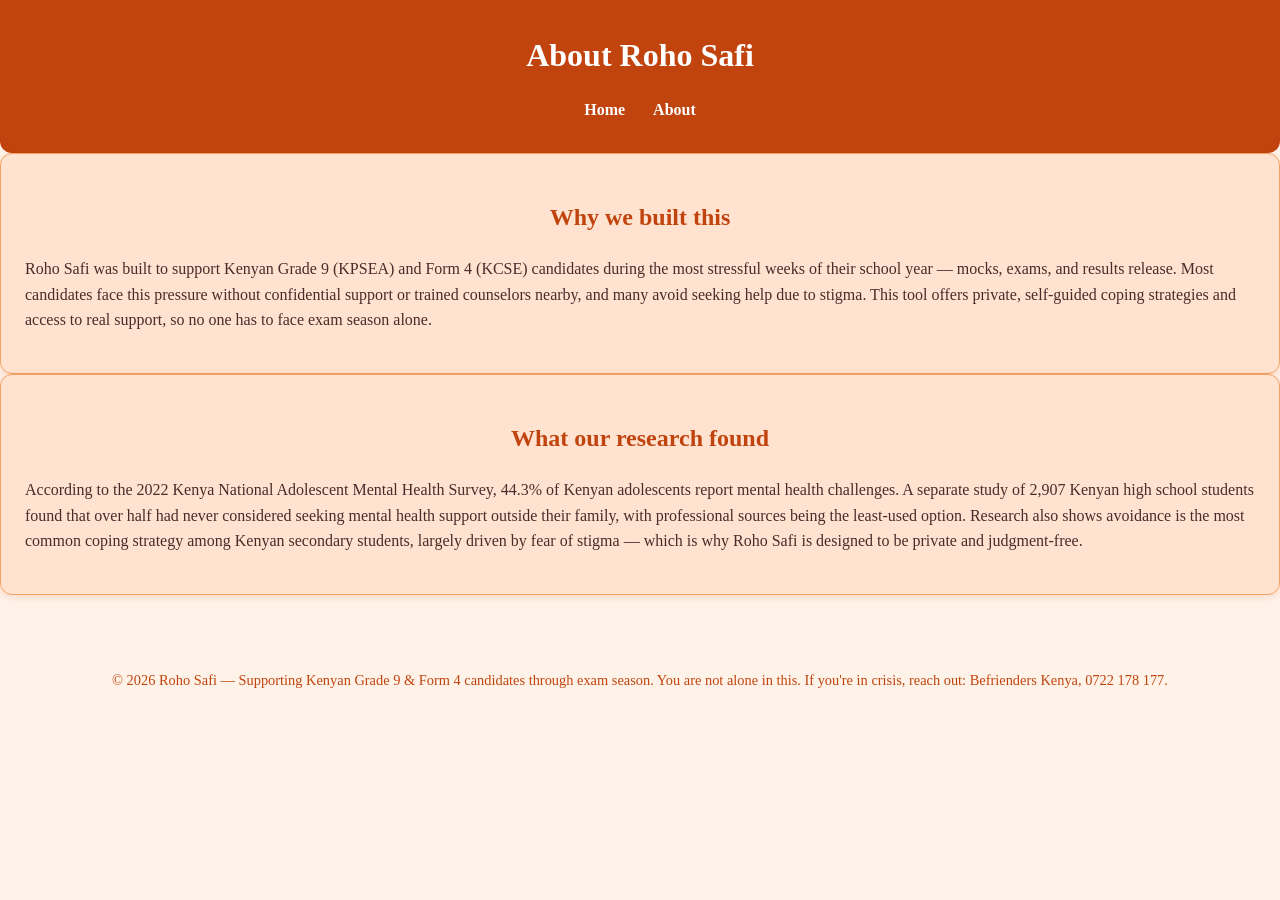
==== about.html @ c7c340bc "Add about page with navigation" ====
<!DOCTYPE html>
<html lang="en">
  <head>
    <link rel="icon" type="image/x-icon" href="favicon.png">
    <meta charset="UTF-8">
    <meta name="viewport" content="width=device-width, initial-scale=1.0">
    <title>About — Roho Safi</title>
    <link rel="stylesheet" href="styles.css">
  </head>
  <body>
    <header>
      <h1>About Roho Safi</h1>
      <nav>
        <a href="index.html">Home</a>
        <a href="about.html">About</a>
      </nav>
    </header>
    <main>
      <section id="about">
        <h2>Why we built this</h2>
        <p>Roho Safi was built to support Kenyan Grade 9 (KPSEA) and Form 4 (KCSE) candidates during the most stressful weeks of their school year — mocks, exams, and results release. Most candidates face this pressure without confidential support or trained counselors nearby, and many avoid seeking help due to stigma. This tool offers private, self-guided coping strategies and access to real support, so no one has to face exam season alone.</p>
      </section>
      <section id="research-summary">
        <h2>What our research found</h2>
        <p>According to the 2022 Kenya National Adolescent Mental Health Survey, 44.3% of Kenyan adolescents report mental health challenges. A separate study of 2,907 Kenyan high school students found that over half had never considered seeking mental health support outside their family, with professional sources being the least-used option. Research also shows avoidance is the most common coping strategy among Kenyan secondary students, largely driven by fear of stigma — which is why Roho Safi is designed to be private and judgment-free.</p>
      </section>
    </main>
    <footer>
      <p>&copy; 2026 Roho Safi — Supporting Kenyan Grade 9 & Form 4 candidates through exam season. You are not alone in this. If you're in crisis, reach out: Befrienders Kenya, 0722 178 177.</p>
    </footer>
  </body>
</html>
---- styles.css ----
/* ===========================
   Roho Safi — Warm Theme
   =========================== */

body {
  margin: 0;
  font-family: 'Times New Roman', Tahoma, Geneva, Verdana, sans-serif;
  background-color: #FFF3E9;
  color: #4A2C2A;
  line-height: 1.6;
}

/* ===========================
   Header banner
   =========================== */
header {
  background-color: #C1440E;
  color: #FFFFFF;
  text-align: center;
  padding: 30px 20px;
  border-radius: 0 0 12px 12px;
}

header h1 {
  color: #FFFFFF;
  margin: 0;
}

header p {
  color: #FFE3D0;
  margin-top: 8px;
}

header nav {
  margin-top: 16px;
}

header nav a {
  color: #FFFFFF;
  text-decoration: none;
  font-weight: 600;
  margin: 0 12px;
  padding-bottom: 2px;
  border-bottom: 2px solid transparent;
}

header nav a:hover {
  border-bottom: 2px solid #FFE3D0;
}

/* ===========================
   Headings (outside header)
   =========================== */
h2, h3 {
  color: #C1440E;
  text-align: center;
}

/* ===========================
   Grid layout — arrange sections in quarters
   =========================== */
.container {
  display: grid;
  grid-template-columns: 1fr 1fr;
  grid-template-rows: 1fr 1fr;
  gap: 20px;
  max-width: 900px;
  margin: 0 auto;
  padding: 20px;
}

@media (max-width: 700px) {
  .container {
    grid-template-columns: 1fr;
  }
}

/* ===========================
   Feature sections
   =========================== */
section {
  background-color: #FFE3D0;
  border: 1px solid #F4A261;
  border-radius: 12px;
  padding: 24px;
  margin: 0;
  box-shadow: 0 2px 8px rgba(193, 68, 14, 0.15);
}

/* ===========================
   Labels
   =========================== */
label {
  display: block;
  margin-bottom: 8px;
  font-weight: 600;
  color: #A6320E;
}

/* ===========================
   Dropdowns
   =========================== */
select {
  width: 100%;
  padding: 10px;
  margin-bottom: 16px;
  border: 1px solid #F4A261;
  border-radius: 8px;
  background-color: #FFFFFF;
  color: #4A2C2A;
  font-size: 1rem;
}

select:focus {
  outline: none;
  border-color: #C1440E;
  box-shadow: 0 0 0 2px rgba(193, 68, 14, 0.2);
}

/* ===========================
   Buttons
   =========================== */
button {
  display: block;
  width: 100%;
  padding: 12px;
  background-color: #E85D2C;
  color: #FFFFFF;
  border: none;
  border-radius: 8px;
  font-size: 1rem;
  font-weight: 600;
  cursor: pointer;
  transition: background-color 0.2s ease, transform 0.1s ease;
}

button:hover {
  background-color: #C1440E;
}

button:active {
  transform: scale(0.98);
}

/* ===========================
   Footer
   =========================== */
footer {
  text-align: center;
  margin-top: 40px;
  padding: 20px;
  background-color: #FFF3E9;
  color: #C1440E;
  border-radius: 8px 8px 0 0;
  font-size: 0.9rem;
}

footer strong {
  color: #FFE3D0;
}

/* ===========================
   Modal popup
   =========================== */
.modal-overlay {
  position: fixed;
  top: 0;
  left: 0;
  width: 100%;
  height: 100%;
  background: rgba(74, 44, 42, 0.6);
  display: flex;
  align-items: center;
  justify-content: center;
  z-index: 1000;
}

.modal-overlay.hidden {
  display: none;
}

.modal-box {
  background-color: #FFE3D0;
  border-radius: 12px;
  padding: 30px;
  max-width: 400px;
  width: 85%;
  position: relative;
  box-shadow: 0 4px 16px rgba(0, 0, 0, 0.3);
  text-align: center;
}

.modal-close {
  position: absolute;
  top: 8px;
  right: 12px;
  background: none;
  border: none;
  font-size: 1.5rem;
  color: #C1440E;
  cursor: pointer;
  width: auto;
  padding: 0;
}

#modalText {
  color: #4A2C2A;
  font-size: 1.05rem;
  margin-top: 10px;
}
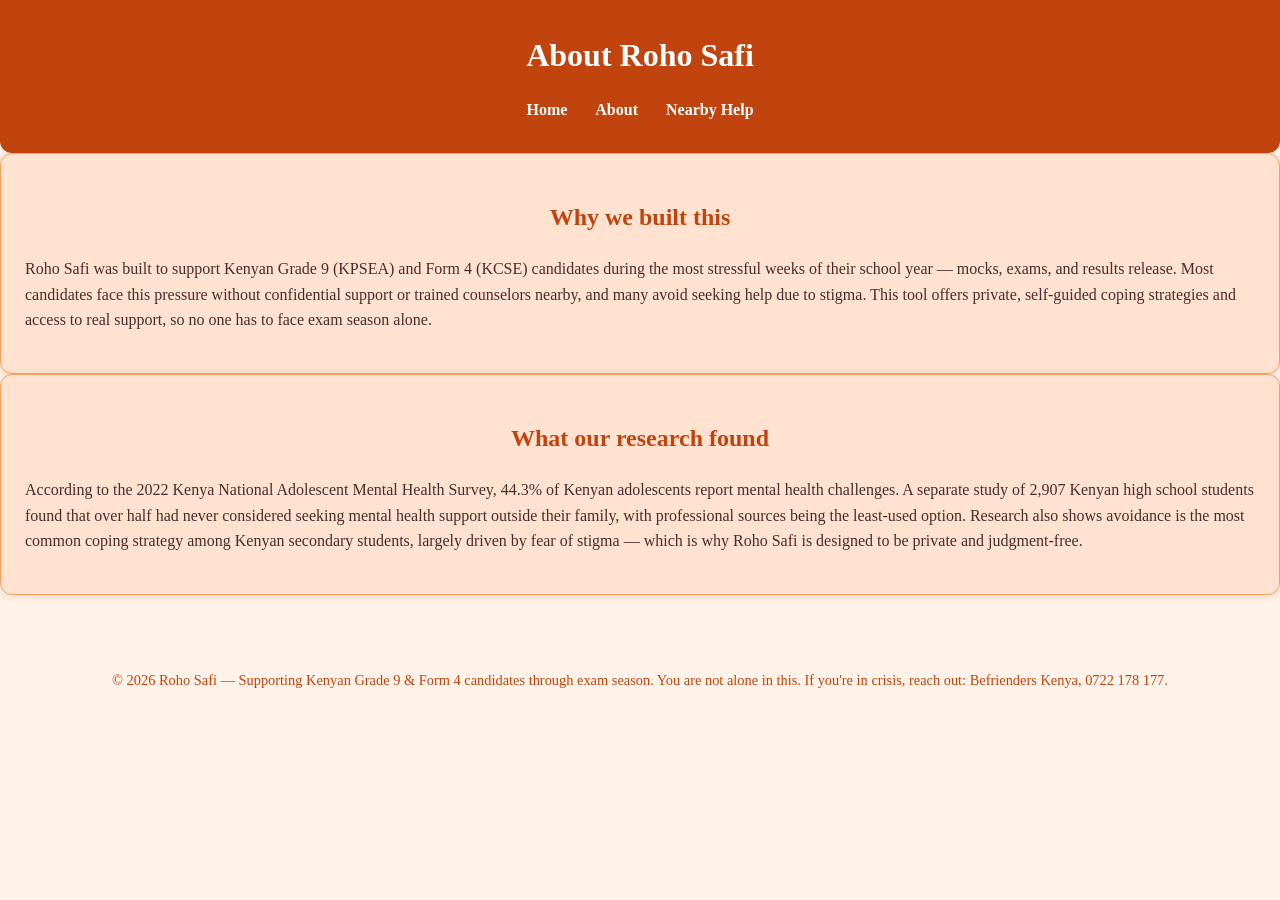
==== commit 092593da: "Newly added file" ====
--- a/about.html
+++ b/about.html
@@ -13,6 +13,7 @@
       <nav>
         <a href="index.html">Home</a>
         <a href="about.html">About</a>
+        <a href="Locations.html">Nearby Help</a>
       </nav>
     </header>
     <main>
